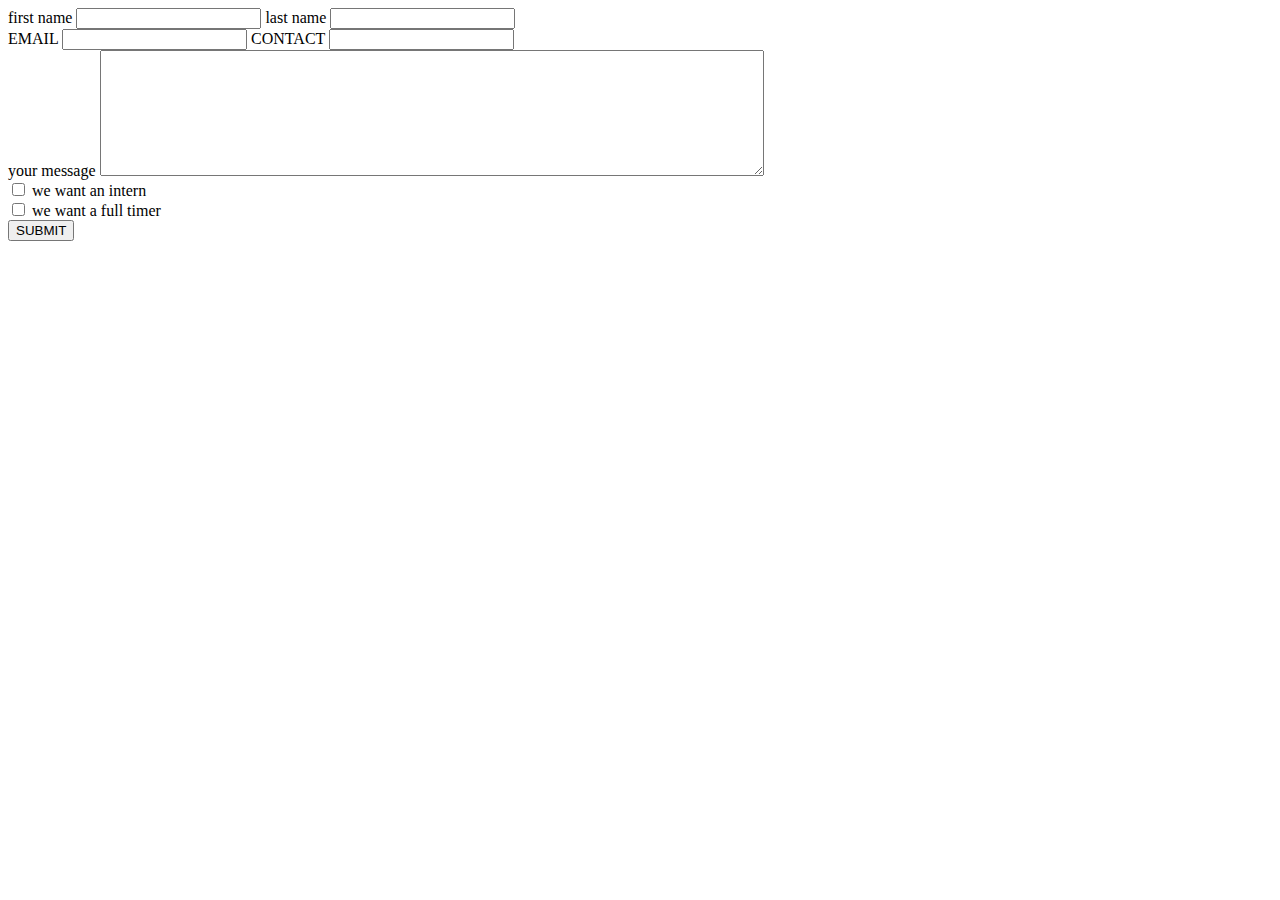
==== EXERCISE.HTML @ 7b032416 "Add files via upload" ====
<!DOCTYPE html>
<html lang="en" dir="ltr">
  <head>
    <meta charset="utf-8">
    <title>CONTACT</title>
  </head>
  <link rel="stylesheet" href="F:\full stack  development\html\CSS\style.css">
  <body>
  <form class="" action="F:\full stack  development\html\idex.html" method="post">
    <label>first name</label>
    <input type="text" name="" value="">
    <label for="">last name</label>
    <input type="text" name="" value=""><br>
    <label for="">EMAIL</label>
    <input type="email" name="" id="">
    <label for="">CONTACT</label>
    <input type="value" name="" value=""><br>
    <label for="">your message</label>
    <textarea name="name" rows="8" cols="80"></textarea><br>
    <input type="checkbox" id="applicant" name="period" value="intern">
  <label for="vehicle1"> we want an intern</label><br>
  <input type="checkbox" id="applicant" name="period" value="full timer">
  <label for="vehicle2">we want a full timer</label><br>
  <input type="submit" name="submit" value="SUBMIT">

  </form>
  </body>
</html>
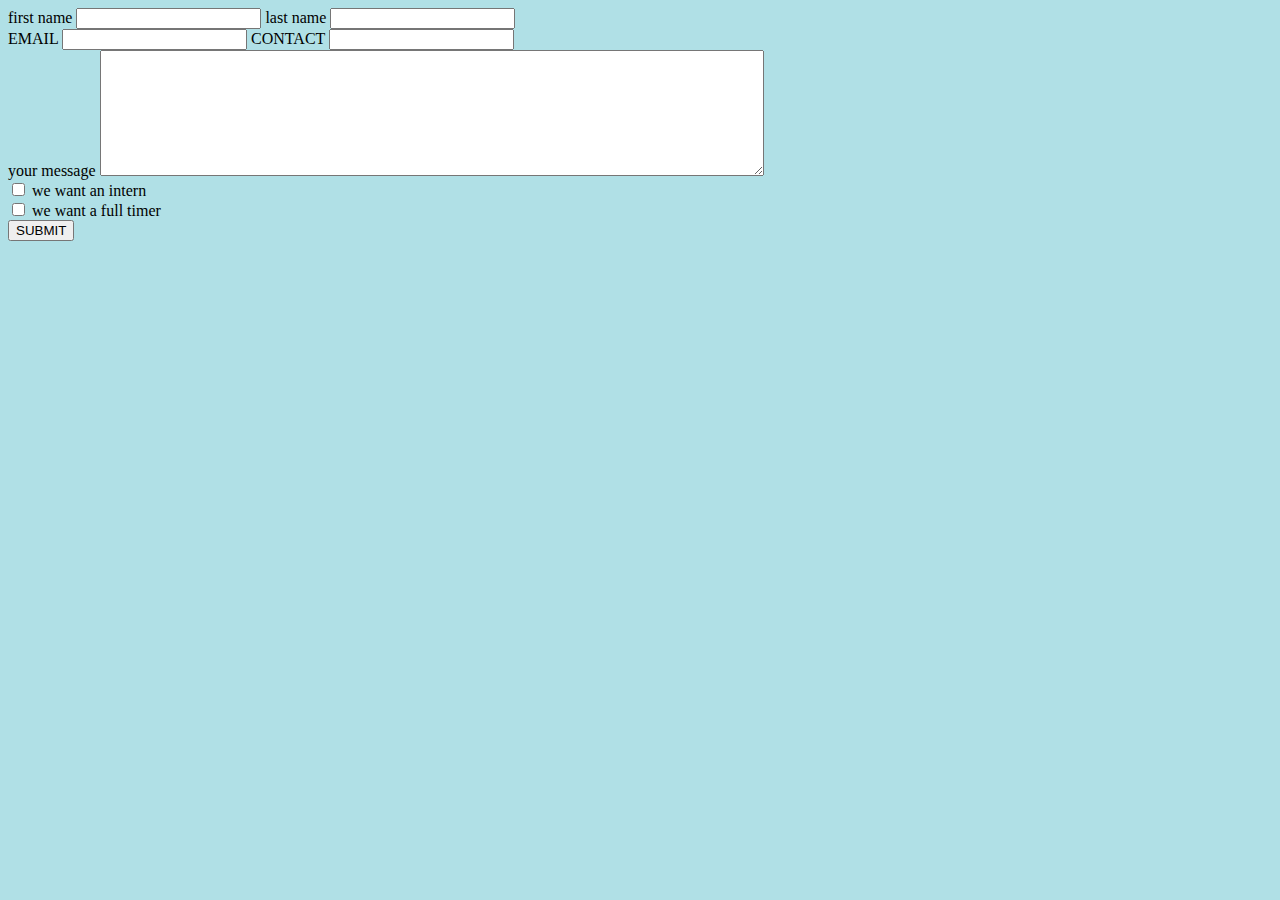
==== commit 5ea78efa: "Update EXERCISE.HTML" ====
--- a/EXERCISE.HTML
+++ b/EXERCISE.HTML
@@ -4,7 +4,7 @@
     <meta charset="utf-8">
     <title>CONTACT</title>
   </head>
-  <link rel="stylesheet" href="F:\full stack  development\html\CSS\style.css">
+  <link rel="stylesheet" href="CSS/style.css">
   <body>
   <form class="" action="F:\full stack  development\html\idex.html" method="post">
     <label>first name</label>
--- a/CSS/style.css
+++ b/CSS/style.css
@@ -0,0 +1,23 @@
+
+body{
+  background-color: powderblue;
+}
+hr{
+border-style: dotted none none;
+border-color: grey;
+border-width: 5px;
+height: 1px;
+width: 5%;
+
+}
+h1 {
+  color: orange;
+  text-align: center;
+  
+}
+h2 {
+  color: orange;
+}
+h3 {
+  color: orange;
+}
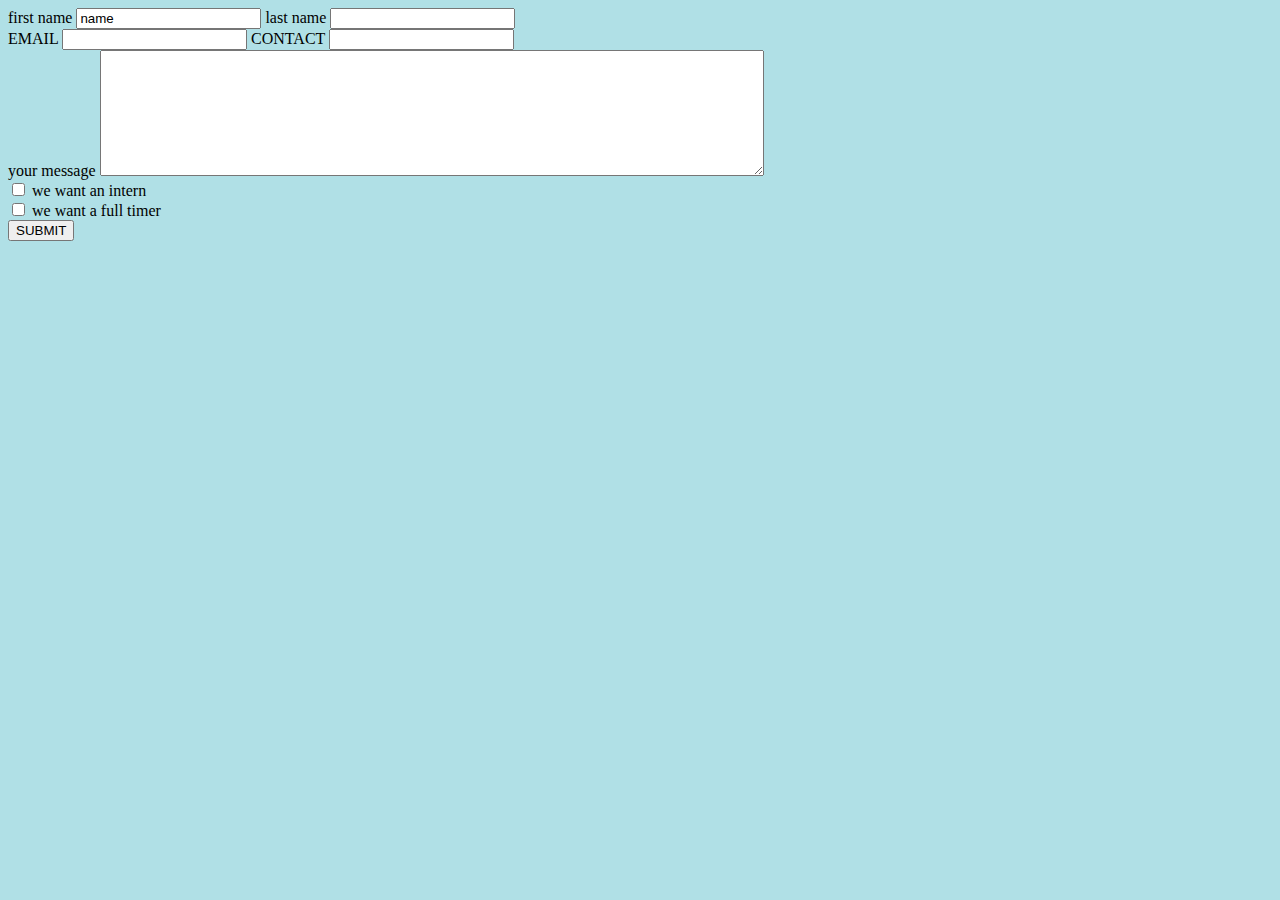
==== commit 533f65e6: "Update EXERCISE.HTML" ====
--- a/EXERCISE.HTML
+++ b/EXERCISE.HTML
@@ -8,7 +8,7 @@
   <body>
   <form class="" action="F:\full stack  development\html\idex.html" method="post">
     <label>first name</label>
-    <input type="text" name="" value="">
+    <input type="text" name="fname" value="name">
     <label for="">last name</label>
     <input type="text" name="" value=""><br>
     <label for="">EMAIL</label>
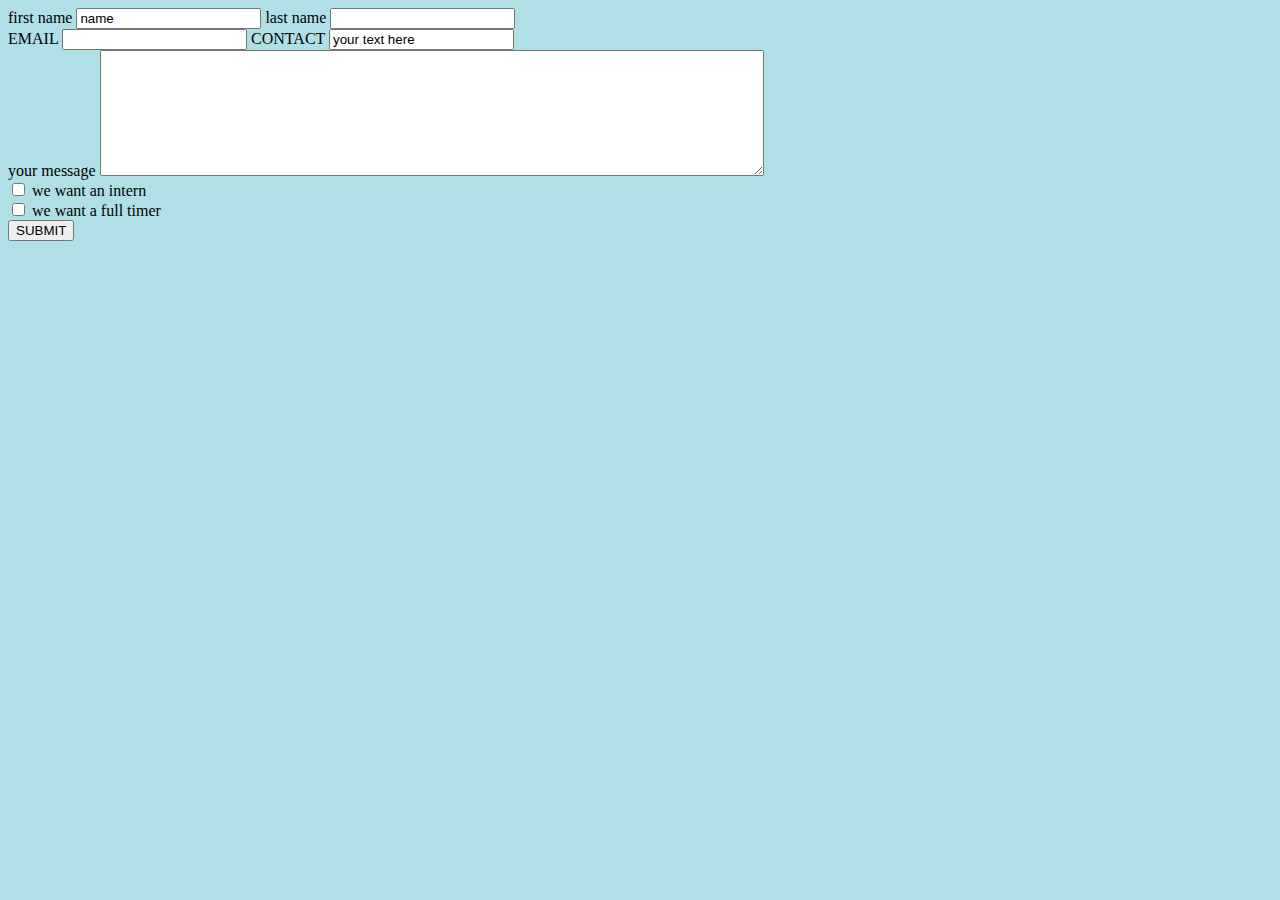
==== commit 5af40f19: "Update EXERCISE.HTML" ====
--- a/EXERCISE.HTML
+++ b/EXERCISE.HTML
@@ -8,13 +8,13 @@
   <body>
   <form class="" action="F:\full stack  development\html\idex.html" method="post">
     <label>first name</label>
-    <input type="text" name="fname" value="name">
+    <input type="text" name="" value="name">
     <label for="">last name</label>
     <input type="text" name="" value=""><br>
     <label for="">EMAIL</label>
-    <input type="email" name="" id="">
+    <input type="email" name="" id="kaustubhdarekar16@gmail.com">
     <label for="">CONTACT</label>
-    <input type="value" name="" value=""><br>
+    <input type="value" name="" value="your text here"><br>
     <label for="">your message</label>
     <textarea name="name" rows="8" cols="80"></textarea><br>
     <input type="checkbox" id="applicant" name="period" value="intern">
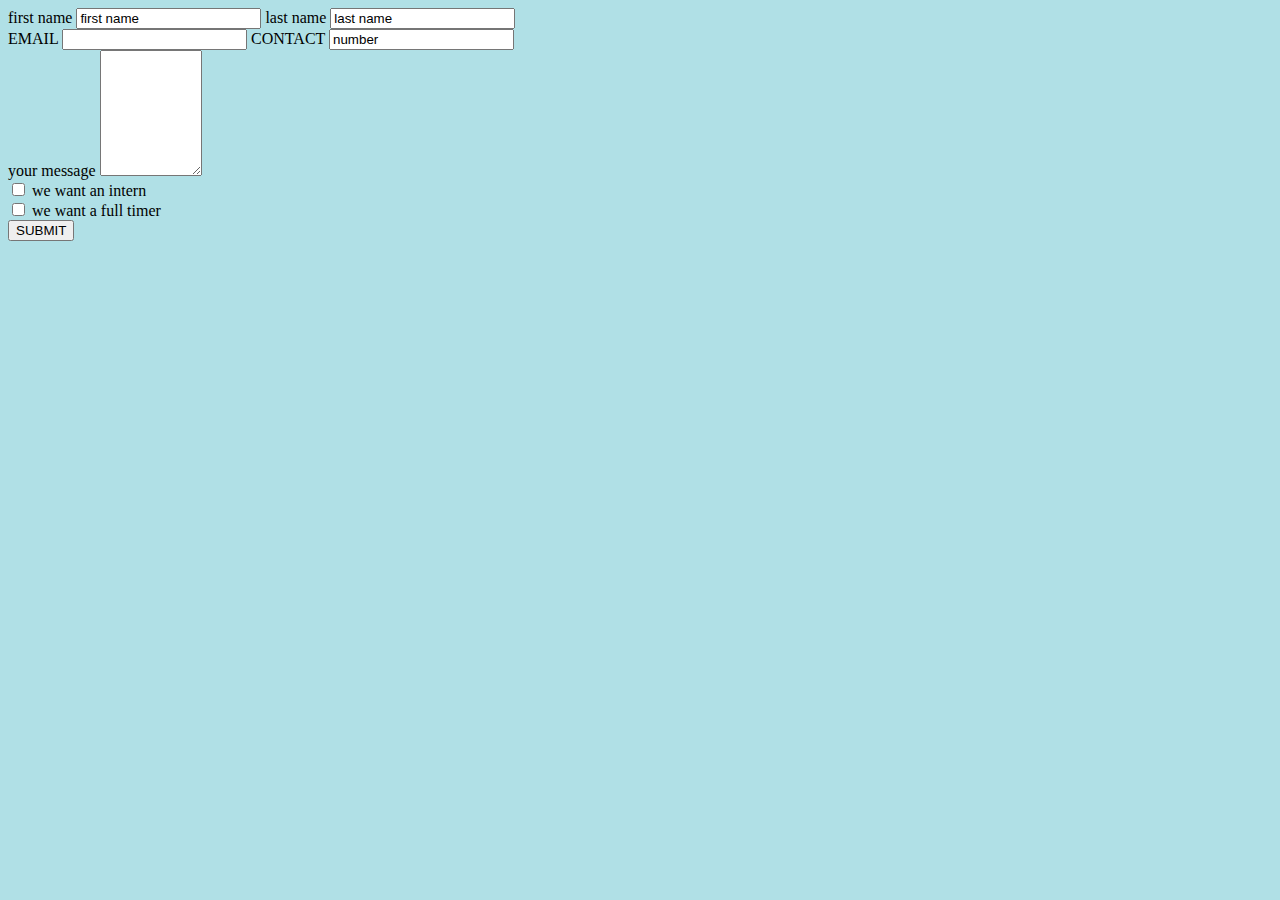
==== commit a2a8c74a: "Update EXERCISE.HTML" ====
--- a/EXERCISE.HTML
+++ b/EXERCISE.HTML
@@ -8,15 +8,15 @@
   <body>
   <form class="" action="F:\full stack  development\html\idex.html" method="post">
     <label>first name</label>
-    <input type="text" name="" value="name">
+    <input type="text" name="" value="first name">
     <label for="">last name</label>
-    <input type="text" name="" value=""><br>
+    <input type="text" name="" value="last name"><br>
     <label for="">EMAIL</label>
     <input type="email" name="" id="kaustubhdarekar16@gmail.com">
     <label for="">CONTACT</label>
-    <input type="value" name="" value="your text here"><br>
+    <input type="value" name="" value="number"><br>
     <label for="">your message</label>
-    <textarea name="name" rows="8" cols="80"></textarea><br>
+    <textarea name="name" value="your message" rows="8" cols="10"></textarea><br>
     <input type="checkbox" id="applicant" name="period" value="intern">
   <label for="vehicle1"> we want an intern</label><br>
   <input type="checkbox" id="applicant" name="period" value="full timer">
